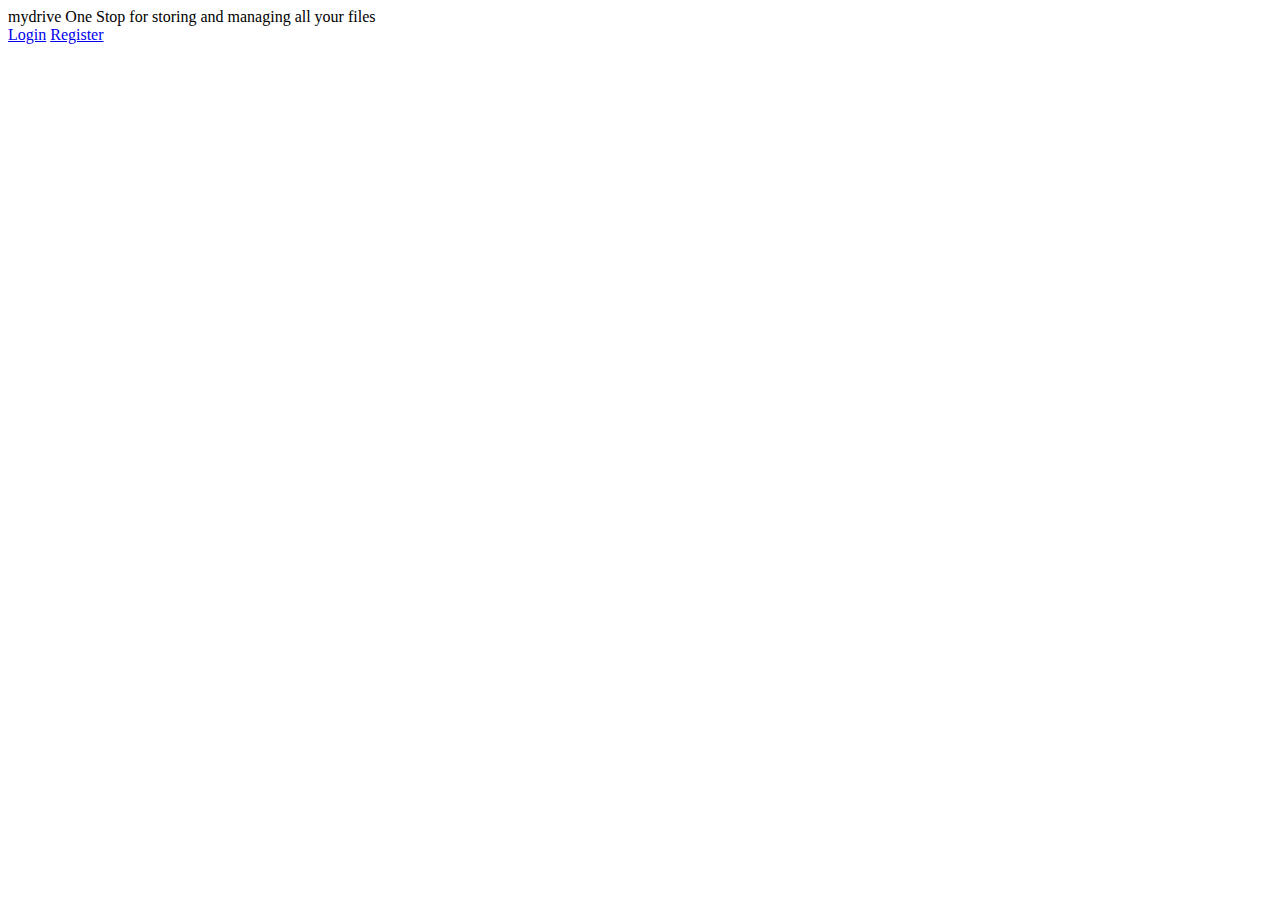
==== templates/index.html @ c2d1dd13 "completed index page" ====
<!DOCTYPE html>
<html lang="en">
<head>
  <meta charset="UTF-8">
  <meta http-equiv="X-UA-Compatible" content="IE=edge">
  <meta name="viewport" content="width=device-width, initial-scale=1.0">
  <link rel="stylesheet" href="index.css">
  <title>Your Public Cloud - MyDrive</title>
</head>
<body>
  <main class="container">
    <span class="brand-text">mydrive</span>
    <span class="sub-text">One Stop for storing and managing all your files</span>
    <div class="button-group">
      <a href="/login" type="button">Login</a>
      <a href="/register" type="button">Register</a>
    </div>
  </main>
</body>
</html>
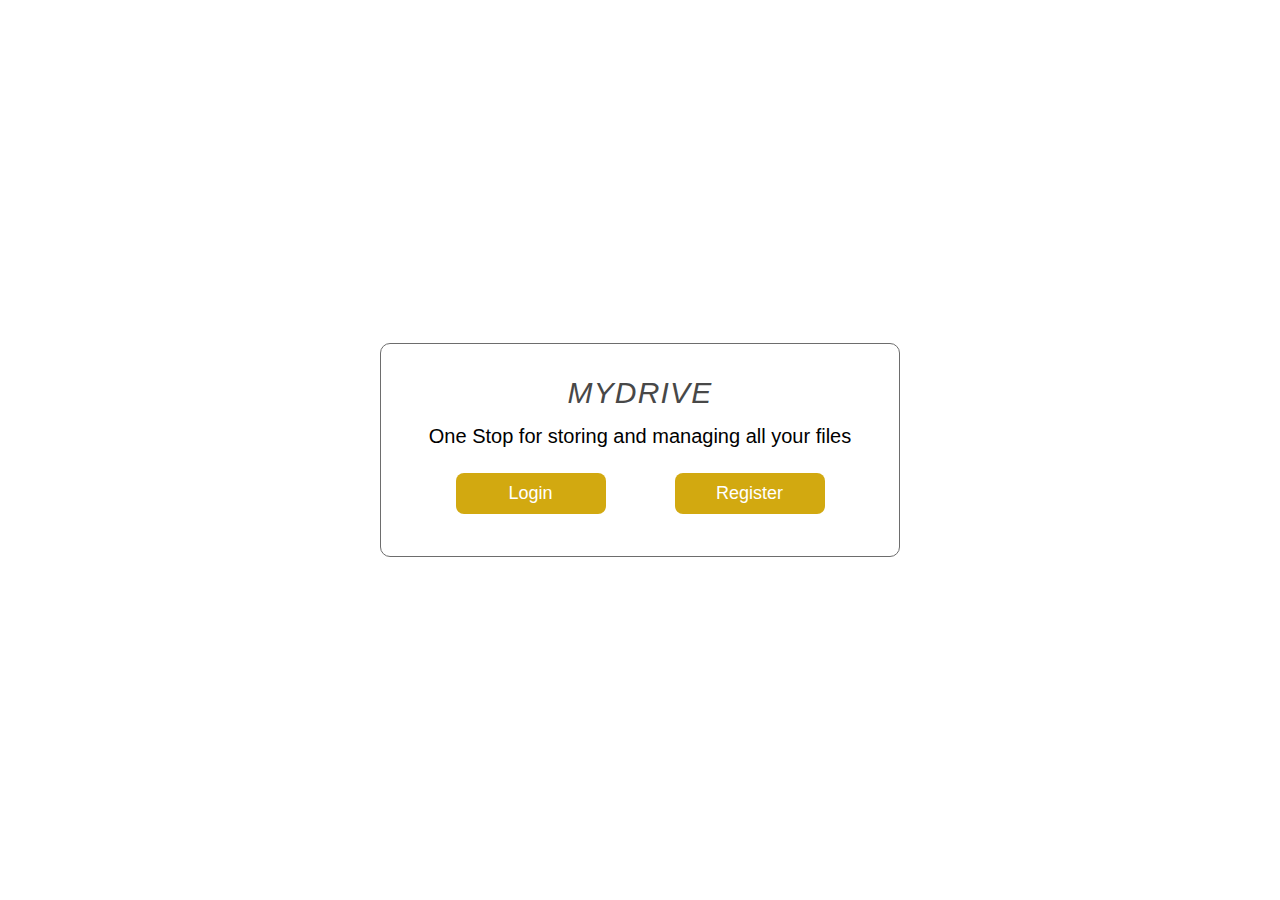
==== commit 9ba7cce0: "minor updates index.html" ====
--- a/templates/index.html
+++ b/templates/index.html
@@ -4,7 +4,7 @@
   <meta charset="UTF-8">
   <meta http-equiv="X-UA-Compatible" content="IE=edge">
   <meta name="viewport" content="width=device-width, initial-scale=1.0">
-  <link rel="stylesheet" href="index.css">
+  <link rel="stylesheet" href="../src/css/index.css">
   <title>Your Public Cloud - MyDrive</title>
 </head>
 <body>
--- a/src/css/index.css
+++ b/src/css/index.css
@@ -0,0 +1,71 @@
+.container {
+  position: absolute;
+  width: 520px;
+  font-family: 'Segoe UI', Tahoma, Geneva, Verdana, sans-serif;
+  margin: auto;
+  padding: 2rem 2.5rem;
+  top: 50%;
+  left: 50%;
+  transform: translate(-50%, -50%);
+  border: 1.2px solid rgb(109, 109, 109);
+  border-radius: 10px;
+  box-sizing: border-box;
+}
+
+.brand-text, .sub-text, .button-group a {
+  text-align: center;
+}
+
+.container .brand-text {
+  display: block;
+  font-size: 30px;
+  font-style: italic;
+  text-transform: uppercase;
+  letter-spacing: 1.2px;
+  color: #484848;
+}
+
+.container .sub-text {
+  display: block;
+  font-size: 20px;
+  color: #000;
+  margin: 15px 0;
+}
+
+.container .button-group {
+  display: flex;
+  justify-content: space-around;
+  margin: 25px 0 10px 0;
+}
+
+.button-group a {
+  display: block;
+  width: 150px;
+  border-radius: 8px;
+  text-decoration: none;
+  color: #fff;
+  background-color: #d2a910;
+  font-size: 18px;
+  font-weight: 450;
+  padding: 10px 15px;
+  box-sizing: border-box;
+}
+
+@media (max-width: 550px) {
+  .container {
+    width: 90%;
+    padding: 2rem 1.5rem;
+  }
+
+  .button-group {
+    flex-direction: column;
+  }
+
+  .button-group a {
+    width: 100%;
+  }
+
+  .button-group a:last-child {
+    margin-top: 20px;
+  }
+}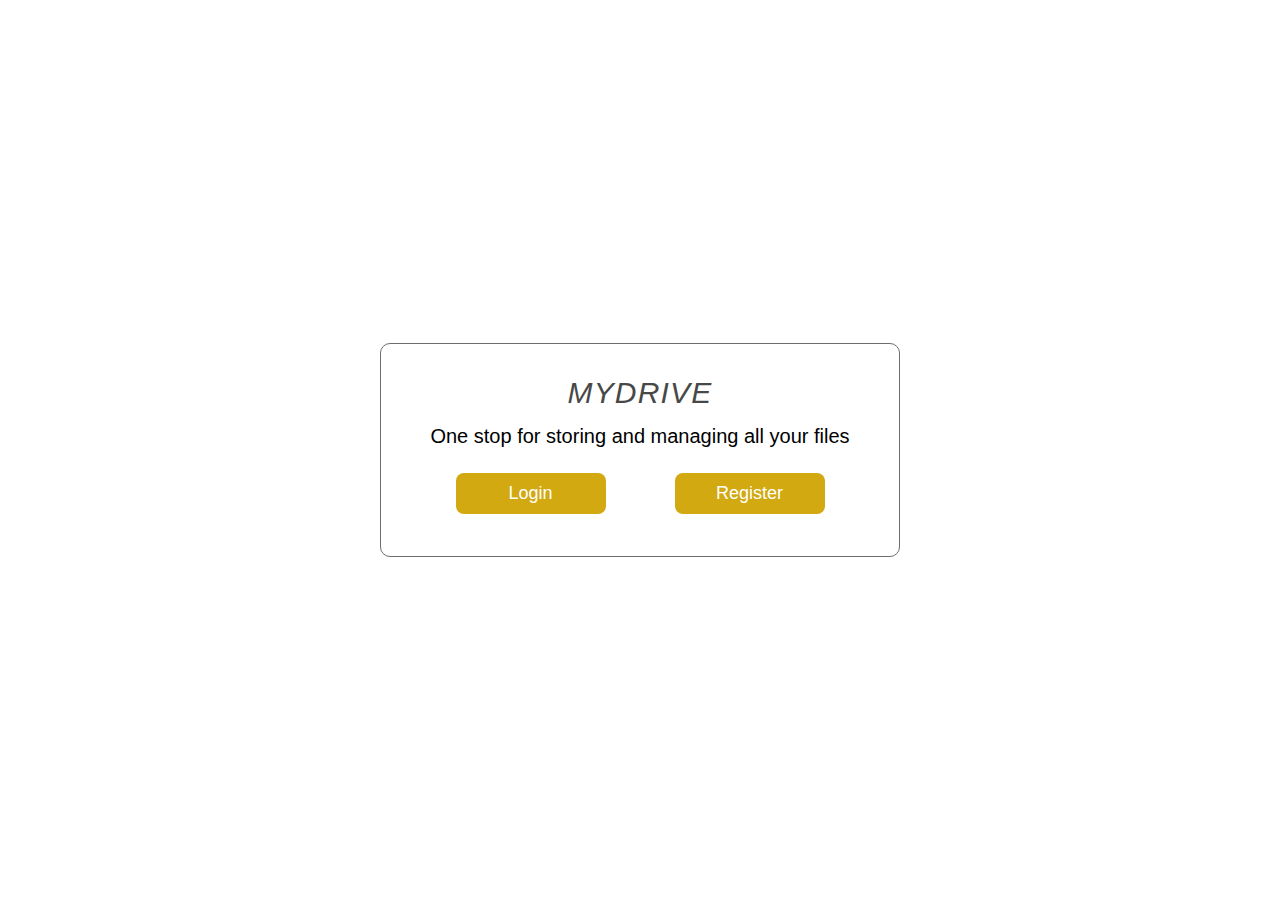
==== commit e33cf686: "added login register pages" ====
--- a/templates/index.html
+++ b/templates/index.html
@@ -10,7 +10,7 @@
 <body>
   <main class="container">
     <span class="brand-text">mydrive</span>
-    <span class="sub-text">One Stop for storing and managing all your files</span>
+    <span class="sub-text">One stop for storing and managing all your files</span>
     <div class="button-group">
       <a href="/login" type="button">Login</a>
       <a href="/register" type="button">Register</a>
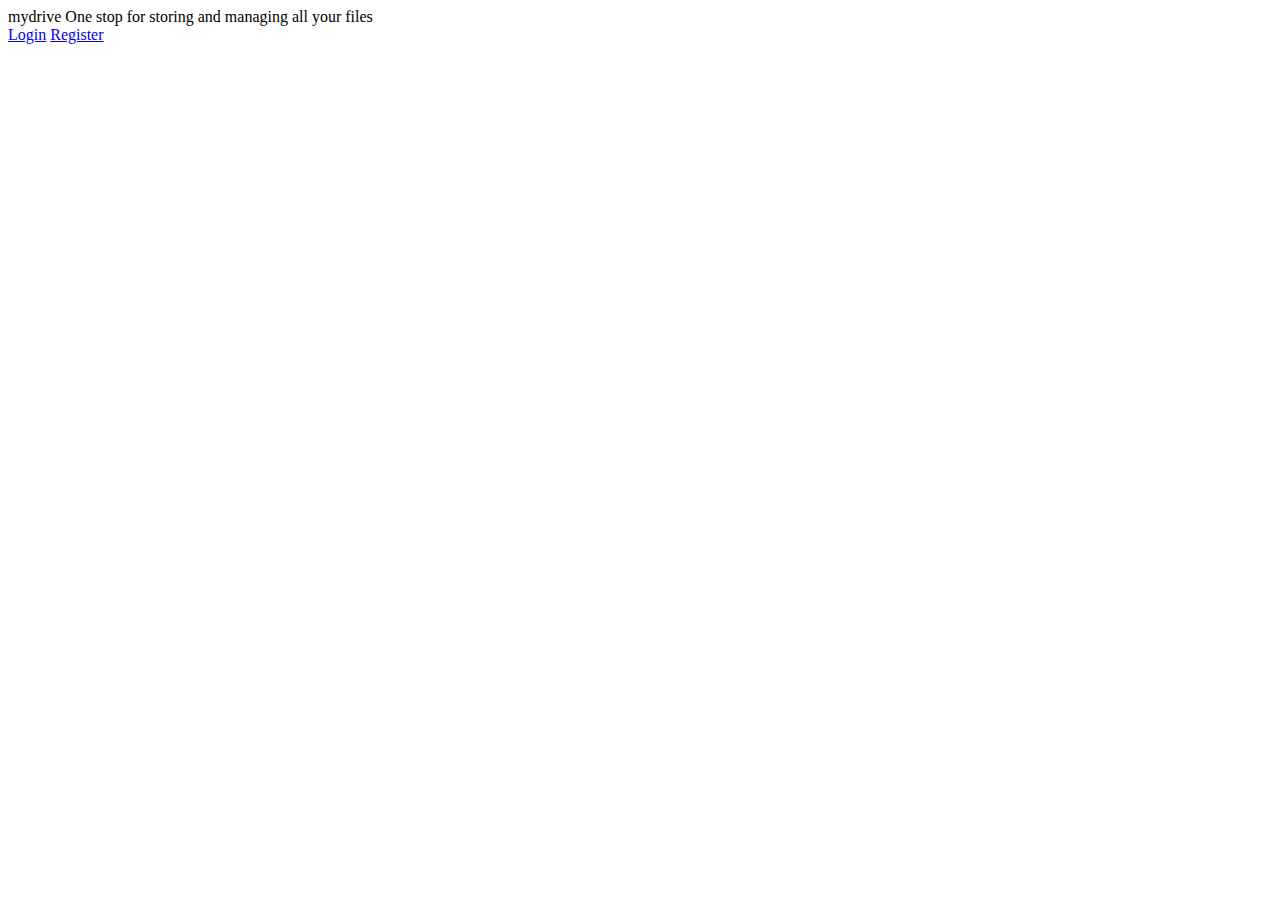
==== commit b483c5f6: "minor updated in linking stylesheet" ====
--- a/templates/index.html
+++ b/templates/index.html
@@ -4,7 +4,7 @@
   <meta charset="UTF-8">
   <meta http-equiv="X-UA-Compatible" content="IE=edge">
   <meta name="viewport" content="width=device-width, initial-scale=1.0">
-  <link rel="stylesheet" href="../src/css/index.css">
+  <link rel="stylesheet" href="css/index.css">
   <title>Your Public Cloud - MyDrive</title>
 </head>
 <body>
